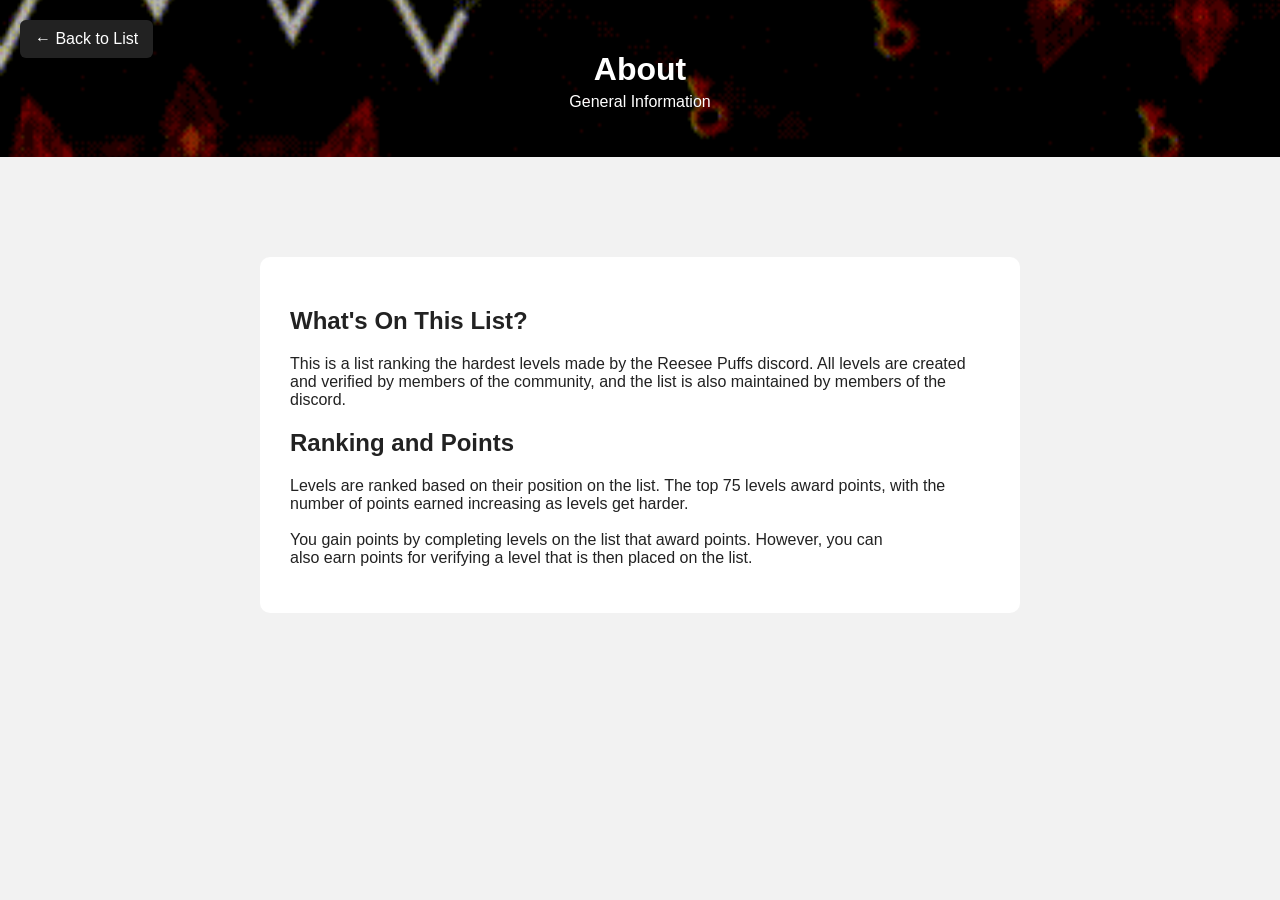
==== about.html @ 7ed479e8 "Update about.html" ====
<!DOCTYPE html>
<html lang="en">

<head>

    <!-- Character encoding -->
    <meta charset="UTF-8">

    <!-- Makes the page work properly on phones -->
    <meta name="viewport" content="width=device-width, initial-scale=1.0">

    <!-- Text shown in the browser tab -->
    <title>About the List</title>

    <!-- Connect our CSS file -->
    <link rel="stylesheet" href="style.css">

</head>

<body>

    <!-- Page header -->
    <header>

        <h1>About</h1>

        <p>General Information</p>

    </header>

    <main>

        <!-- Link back to the main list -->
        <a href="index.html" class="back-button">← Back to List</a>

        <!-- Information about the list -->
        <div class="level-page">

            <h2>What's On This List?</h2>

            <p>
                This is a list ranking the hardest levels made by the Reesee Puffs discord.
                All levels are created and verified by members of the community, 
                and the list is also maintained by members of the discord. 
            </p>

            <h2>Ranking and Points</h2>

            <p>
                Levels are ranked based on their position on the list.
                The top 75 levels award points, with the number of points
                earned increasing as levels get harder.

                <br><br>You gain points by completing levels on the list that award points. However, you can 
                <br>also earn points for verifying a level that is then placed on the list.
            </p>


        </div>

    </main>

</body>

</html>
---- style.css ----
body {
    font-family: Arial, sans-serif;
    margin: 0;
    background: #f2f2f2;
    color: #222;
}

header {
    text-align: center;
    padding: 30px;

    background-image: url("copy_6D8699FD-2E4E-4C5C-82E7-297C7E95AC44.gif");
    background-size: cover;
    background-position: center;

    color: white;
}

main {
    max-width: 900px;
    margin: 30px auto;
    padding: 0 20px;
}

.level {
    display: flex;
    align-items: center;

    background: white;
    margin-bottom: 10px;
    padding: 15px;

    border-radius: 8px;
}

.rank {
    font-size: 24px;
    font-weight: bold;
    width: 60px;
}

.level-info {
    flex: 1;
}

.level-name {
    font-size: 20px;
    font-weight: bold;
}

.creator {
    color: #666;
    margin-top: 4px;
}

.points {
    font-weight: bold;
    margin-right: 30px;
}

.verifier {
    color: #666;
}

/*text-decoration should set to 0 removes underline in link*/
.level-link {
    display: flex;
    align-items: center;

    width: 100%;

    color: inherit;
    text-decoration: none;
}

.back-button {
    position: fixed;

    top: 20px;
    left: 20px;

    padding: 10px 15px;

    background: #222;
    color: white;

    text-decoration: none;

    border-radius: 6px;
}

/* Main level information card */
.level-page {
    max-width: 700px;
    margin: 100px auto 30px;
    padding: 30px;

    background: white;

    border-radius: 10px;
}

/* Level page title */
header h1 {
    margin-bottom: 5px;
}

/* Level ranking */
.level-rank {
    font-size: 24px;
    font-weight: bold;
    margin-bottom: 15px;
}

/* Level points */
.level-points {
    font-size: 20px;
    font-weight: bold;
    margin-bottom: 15px;
}

/* Level verifier */
.level-verifier {
    margin-bottom: 15px;
}

/* Geometry Dash level ID */
.level-id {
    color: #666;
}

/* Level page subtitle */
header p {
    margin-top: 0;
}

/* Copy level ID button */
#copy-id-button {
    margin-left: 10px;

    padding: 5px 10px;

    border: none;
    border-radius: 5px;

    background: #222;
    color: white;

    cursor: pointer;
}

.player {
    display: flex;
    align-items: center;

    background: white;

    margin-bottom: 10px;
    padding: 15px;

    border-radius: 8px;
    text-decoration: none;
}

.player-name {
    flex: 1;

    font-size: 20px;
    font-weight: bold;
    text-decoration: none;
}

.player-points {
    font-weight: bold;
    text-decoration: none;
}

.small-tab {
   margin-left: 10px;

    padding: 5px 10px;

    border: none;
    border-radius: 5px;

    background: #222;
    color: white;

    cursor: pointer;
}

.player-rank {
    width: 60px;
    text-decoration: none;
    font-size: 24px;
    font-weight: bold;
}

.player-link {
    display: flex;
    align-items: center;

    width: 100%;

    color: inherit;
    text-decoration: none;
}


#completed-levels {
    margin-top: 20px;
}

.player-tag {
    display: inline-block;

    margin-left: 6px;
    padding: 3px 7px;

    border: 2px solid transparent;
    border-radius: 8px;

    font-size: 12px;
    font-weight: bold;

    background:
        linear-gradient(white, white) padding-box,
        linear-gradient(to right, currentColor, currentColor) border-box;
}

.victor {
    display: flex;
    align-items: center;

    margin-bottom: 8px;
}

.victor-rank {
    width: 40px;
    font-weight: bold;
}

.victor a {
    color: inherit;
    text-decoration: none;
    font-weight: bold;
}

.victor a:hover {
    text-decoration: underline;
}

.level-thumbnail {
    width: 120px;
    height: 68px;

    object-fit: cover;

    border-radius: 6px;

    margin-right: 15px;

    flex-shrink: 0;
}

.level-thumbnail-large {
    display: block;

    max-width: 100%;
    width: 600px;
    height: auto;

    margin: 0 auto 25px;

    border-radius: 8px;
}

.completed-level {
    display: flex;
    align-items: center;

    background: white;

    margin-bottom: 10px;
    padding: 15px;

    border-radius: 8px;
}

.completed-level-link {
    display: flex;
    align-items: center;

    flex: 1;

    color: inherit;
    text-decoration: none;
}

.completion-button {
    display: inline-block;

    margin-left: 15px;
    padding: 8px 12px;

    background: #222;
    color: white;

    border-radius: 6px;

    text-decoration: none;

    font-weight: bold;
    white-space: nowrap;
}

.completion-button:hover {
    background: #444;
}

.live-completion {
    background: #666;
    cursor: default;
}
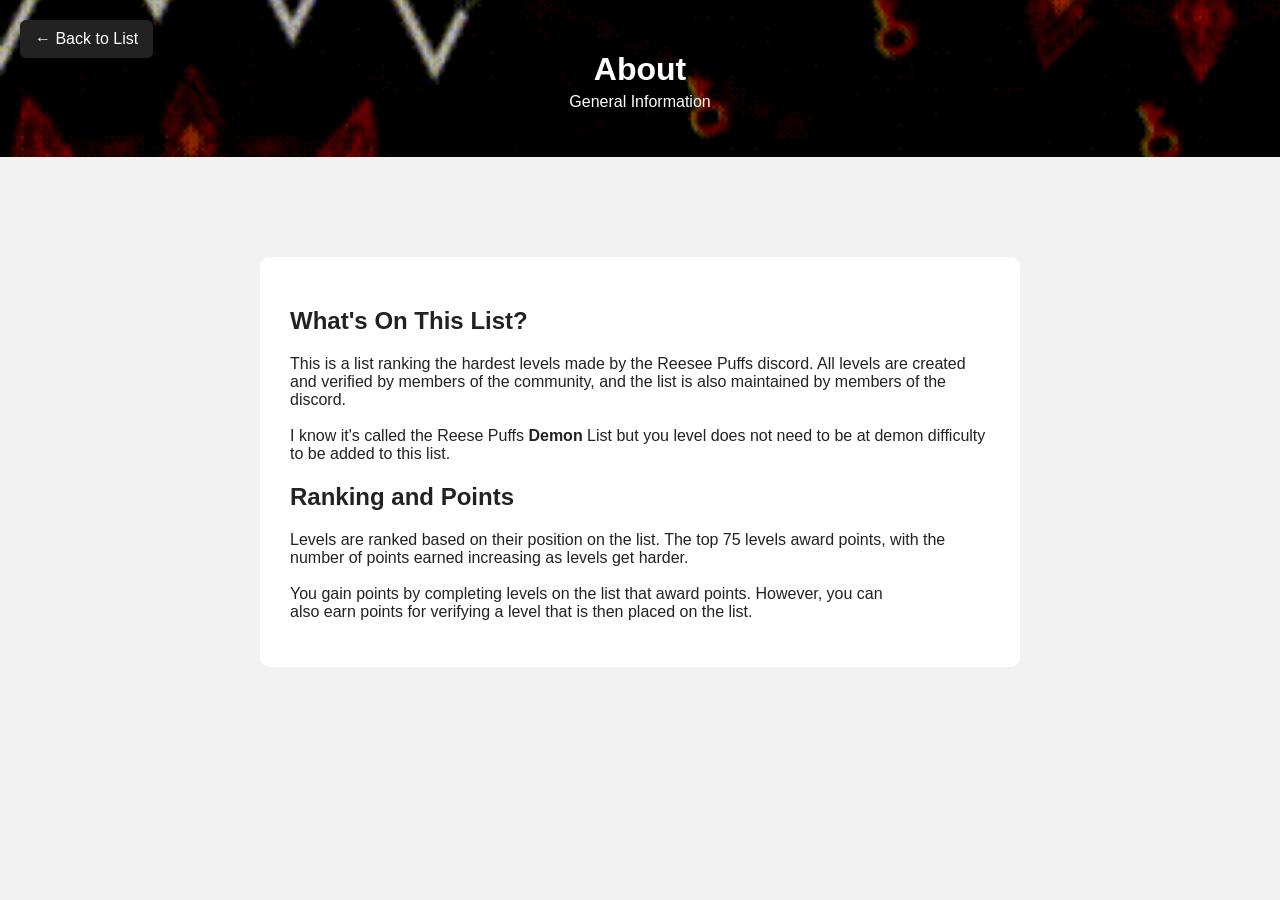
==== commit 7686ae47: "Update about.html" ====
--- a/about.html
+++ b/about.html
@@ -42,6 +42,9 @@
                 This is a list ranking the hardest levels made by the Reesee Puffs discord.
                 All levels are created and verified by members of the community, 
                 and the list is also maintained by members of the discord. 
+
+                <br><br>I know it's called the Reese Puffs <b>Demon</b> List but you level does not
+                need to be at demon difficulty to be added to this list.
             </p>
 
             <h2>Ranking and Points</h2>
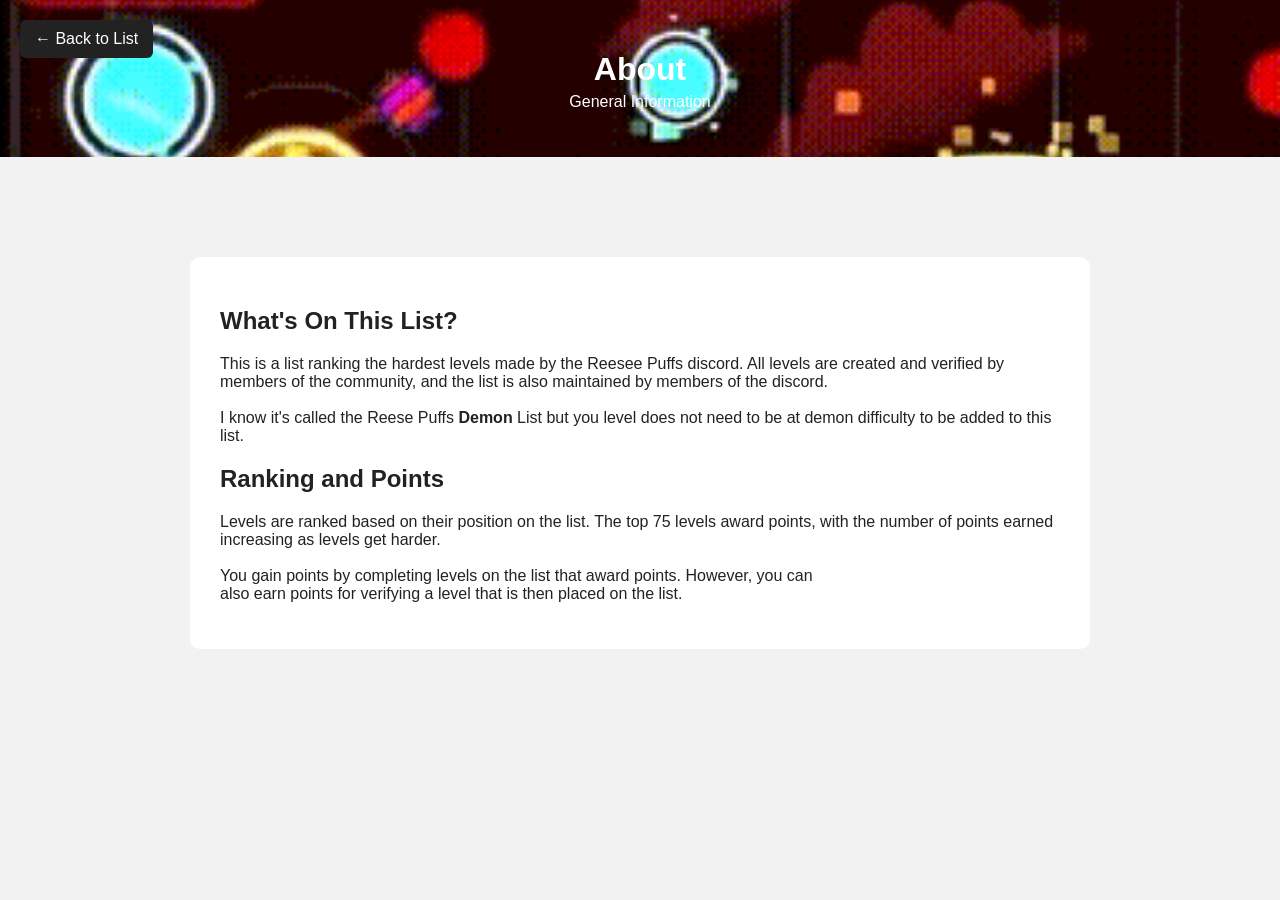
==== commit 7d3f372d: "Update about.html" ====
--- a/about.html
+++ b/about.html
@@ -62,7 +62,13 @@
         </div>
 
     </main>
-
+<img
+    src="https://ik.imagekit.io/2p4y4oqkx/IMG_2890.gif?updatedAt=1793098107416"
+    class="bottom-gif"
+    alt=""
+    aria-hidden="true"
+>
+    
 </body>
 
 </html>
--- a/style.css
+++ b/style.css
@@ -9,9 +9,13 @@
     text-align: center;
     padding: 30px;
 
-    background-image: url("copy_6D8699FD-2E4E-4C5C-82E7-297C7E95AC44.gif");
+    background-image: url("copy_343ABA05-15B9-43E9-93F7-6299D6457447.gif");
     background-size: cover;
     background-position: center;
+
+    position: sticky;
+    top: 0;
+    z-index: 1000;
 
     color: white;
 }
@@ -41,25 +45,44 @@
 
 .level-info {
     flex: 1;
+    text-align: left;
+
+    
 }
 
 .level-name {
     font-size: 20px;
     font-weight: bold;
+    white-space: nowrap;
+    color: #000;
+    text-decoration: none;
 }
 
 .creator {
     color: #666;
     margin-top: 4px;
+
+    
+    
 }
 
 .points {
     font-weight: bold;
+
+    margin-left: 20px;
     margin-right: 30px;
+
+    flex-shrink: 0;
 }
 
 .verifier {
     color: #666;
+
+    flex-shrink: 0;
+
+    
+
+    min-width: 180px;
 }
 
 /*text-decoration should set to 0 removes underline in link*/
@@ -68,6 +91,7 @@
     align-items: center;
 
     width: 100%;
+    min-width: 0;
 
     color: inherit;
     text-decoration: none;
@@ -87,6 +111,7 @@
     text-decoration: none;
 
     border-radius: 6px;
+    z-index: 1100;
 }
 
 /* Main level information card */
@@ -186,6 +211,10 @@
     background: #222;
     color: white;
 
+    
+
+    text-decoration: none;
+    
     cursor: pointer;
 }
 
@@ -220,8 +249,10 @@
     border: 2px solid transparent;
     border-radius: 8px;
 
-    font-size: 12px;
-    font-weight: bold;
+    font-size: calc(1em - 8px);
+    font-weight: bold;
+
+    
 
     background:
         linear-gradient(white, white) padding-box,
@@ -311,7 +342,7 @@
     text-decoration: none;
 
     font-weight: bold;
-    white-space: nowrap;
+    
 }
 
 .completion-button:hover {
@@ -322,3 +353,331 @@
     background: #666;
     cursor: default;
 }
+
+.creator-link {
+    color: inherit;
+    text-decoration: none;
+    font-weight: bold;
+    
+    display: inline-block;
+}
+
+.creator-link:hover {
+    text-decoration: underline;
+}
+
+.verifier-link {
+    color: inherit;
+    text-decoration: none;
+    font-weight: bold;
+    text-decoration: none;
+}
+
+.verifier-link:hover {
+    text-decoration: underline;
+
+}   
+
+
+/* Community ratings section */
+.level-ratings {
+    margin-top: 30px;
+    margin-bottom: 30px;
+}
+
+.level-ratings h2 {
+    margin-bottom: 20px;
+}
+
+/* One rating and its progress bar */
+
+.rating-row {
+    margin-bottom: 20px;
+}
+
+.rating-bar {
+    position: relative;
+
+    width: 100%;
+    height: 28px;
+
+    background: #ddd;
+    border-radius: 10px;
+
+    overflow: hidden;
+}
+
+.rating-fill {
+    width: 0%;
+    height: 100%;
+
+    background: #4caf50;
+    border-radius: 10px;
+
+    transition: width 0.4s ease;
+}
+
+.rating-text {
+    position: absolute;
+    inset: 0;
+
+    display: flex;
+    align-items: center;
+    justify-content: center;
+
+    font-size: 14px;
+    font-weight: bold;
+
+    color: #222;
+    white-space: nowrap;
+
+    pointer-events: none;
+}
+
+
+/* Player profile page layout */
+.player-profile-main {
+    max-width: 1100px;
+    margin: 30px auto;
+    padding: 0 20px;
+}
+
+/* Hardest level header card */
+
+/* Hardest level and list completion card */
+.hardest-card {
+    display: flex;
+    justify-content: space-between;
+    align-items: center;
+    gap: 20px;
+    background: white;
+    border-radius: 10px;
+    padding: 22px 25px;
+    margin: 20px 0;
+    border-left: 5px solid #222;
+    box-sizing: border-box;
+}
+
+.hardest-info,
+.completion-info {
+    flex: 1;
+    min-width: 0;
+}
+
+.completion-info {
+    text-align: right;
+}
+
+.hardest-card h2 {
+    margin: 0 0 10px;
+    font-size: 18px;
+    color: #666;
+}
+
+#player-hardest,
+#player-completion {
+    font-size: 24px;
+    font-weight: bold;
+    margin: 0;
+    overflow-wrap: anywhere;
+}
+
+#player-completion {
+    color: #2e8b57;
+}
+
+
+/* Two-column grid */
+.player-stats-grid {
+    display: grid;
+    grid-template-columns: repeat(2, minmax(0, 1fr));
+    gap: 20px;
+    align-items: start;
+}
+
+/* Individual statistics boxes */
+.player-stat-card {
+    min-width: 0;
+    background: white;
+    border-radius: 10px;
+    padding: 18px;
+    box-sizing: border-box;
+}
+
+.player-stat-card h2 {
+    margin: 0 0 15px;
+    font-size: 20px;
+}
+
+/* Scrollable list inside each box */
+.player-level-list {
+    height: 340px;
+    overflow-y: auto;
+    overflow-x: hidden;
+    padding-right: 5px;
+}
+
+/* Compact level entries within profile boxes */
+.player-stat-card .completed-level,
+.player-stat-card .level {
+    box-sizing: border-box;
+    min-width: 0;
+    margin-bottom: 8px;
+    padding: 10px;
+    border: 1px solid #e5e5e5;
+    border-radius: 7px;
+}
+
+.player-stat-card .completed-level-link,
+.player-stat-card .level-link {
+    min-width: 0;
+    flex: 1;
+}
+
+.player-stat-card .level-thumbnail {
+    width: 70px;
+    height: 42px;
+    margin-right: 8px;
+}
+
+.player-stat-card .rank {
+    width: 34px;
+    flex-shrink: 0;
+    font-size: 16px;
+}
+
+.player-stat-card .level-info {
+    min-width: 0;
+}
+
+.player-stat-card .level-name {
+    font-size: 15px;
+    overflow: hidden;
+    text-overflow: ellipsis;
+}
+
+.player-stat-card .points {
+    margin: 0 5px;
+    font-size: 12px;
+    white-space: nowrap;
+}
+
+.player-stat-card .completion-button {
+    margin-left: 6px;
+    padding: 6px 8px;
+    font-size: 11px;
+    white-space: nowrap;
+}
+
+
+/* Player name, tags, and points */
+.player-info-card {
+    background: white;
+    border-radius: 10px;
+    padding: 22px 25px;
+    margin: 20px 0;
+    text-align: center;
+}
+
+.player-info-card h2 {
+    margin: 0 0 10px;
+    font-size: 28px;
+}
+
+.player-info-card #player-tags {
+    margin-bottom: 10px;
+}
+
+.player-info-card #player-points {
+    margin: 0;
+    font-size: 18px;
+    font-weight: bold;
+    color: #555;
+}
+
+
+
+/* Wider main card for the individual level page */
+.level-page {
+    max-width: 1100px;
+    box-sizing: border-box;
+}
+
+/* Two-column grid for level details */
+.level-stats-grid {
+    display: grid;
+    grid-template-columns: repeat(2, minmax(0, 1fr));
+    gap: 20px;
+    align-items: stretch;
+    margin-top: 25px;
+}
+
+/* Individual level detail boxes */
+.level-detail-card {
+    min-width: 0;
+    box-sizing: border-box;
+    padding: 20px;
+    background: white;
+    border: 1px solid #e5e5e5;
+    border-radius: 10px;
+}
+
+.level-detail-card h2 {
+    margin: 0 0 18px;
+    font-size: 20px;
+}
+
+/* Override the old ratings section spacing */
+.level-detail-card.level-ratings {
+    margin: 0;
+}
+
+/* Keep ratings tidy inside their box */
+.level-detail-card .rating-row {
+    margin-bottom: 20px;
+}
+
+.level-detail-card .rating-row:last-child {
+    margin-bottom: 0;
+}
+
+/* Let long verifier notes scroll independently */
+.level-notes-content {
+    max-height: 300px;
+    overflow-y: auto;
+    overflow-wrap: anywhere;
+}
+
+/* Let the victor list scroll independently */
+.victor-list {
+    max-height: 300px;
+    overflow-y: auto;
+    overflow-x: hidden;
+    padding-right: 5px;
+}
+
+.victor-list .victor {
+    min-width: 0;
+    overflow-wrap: anywhere;
+}
+
+/* Fixed GIF at the bottom of the screen */
+.bottom-gif {
+    position: fixed;
+    bottom: 0;
+    left: 0;
+
+    width: 100%;
+    height: auto;
+
+    z-index: 0;
+    pointer-events: none;
+}
+
+/* Keep the website content above the GIF */
+header,
+main {
+    position: relative;
+    z-index: 1;
+}
+
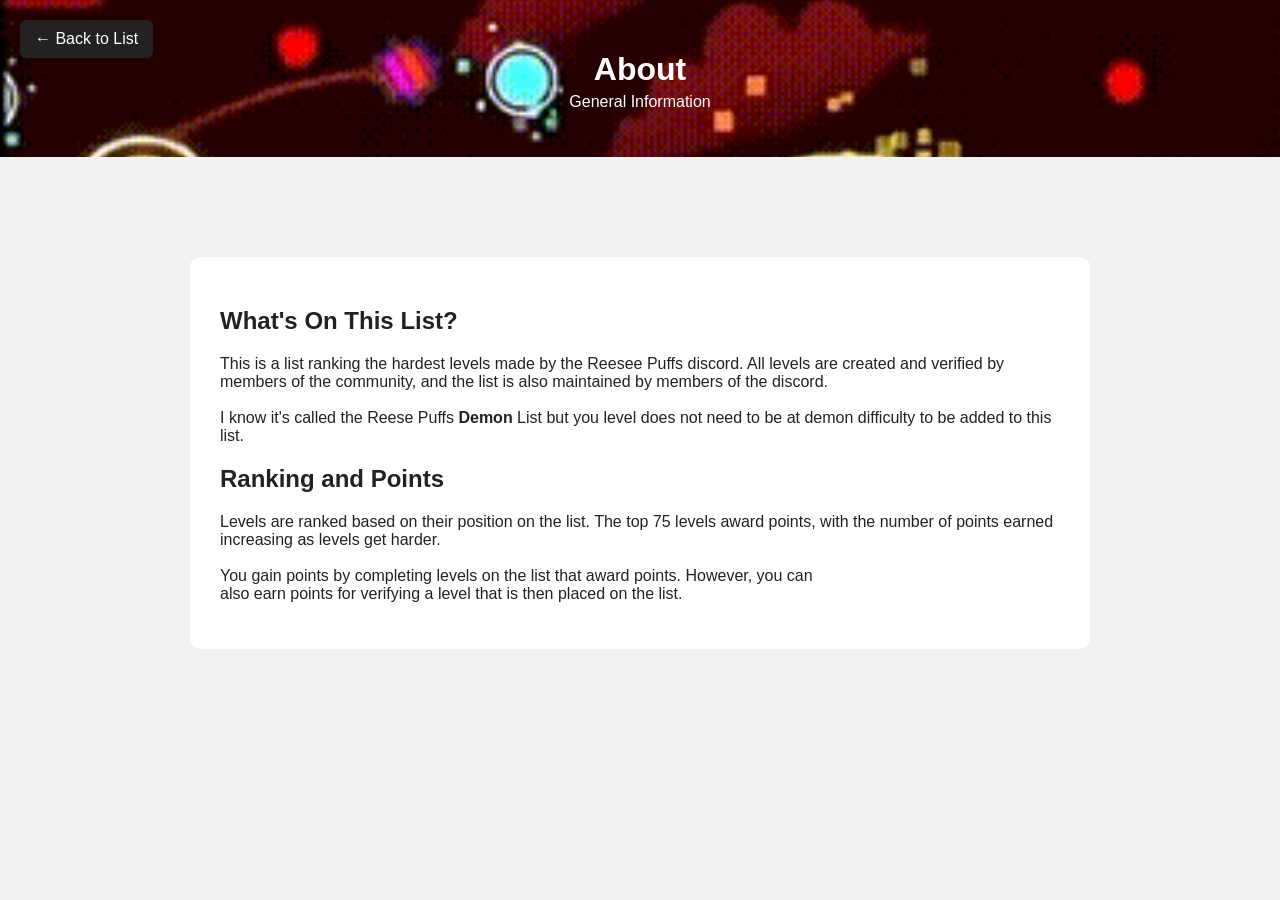
==== commit e820373d: "Update about.html" ====
--- a/about.html
+++ b/about.html
@@ -63,7 +63,7 @@
 
     </main>
 <img
-    src="https://ik.imagekit.io/2p4y4oqkx/IMG_2890.gif?updatedAt=1793098107416"
+    src="https://ik.imagekit.io/2p4y4oqkx/IMG_2891.gif?updatedAt=1793098614769"
     class="bottom-gif"
     alt=""
     aria-hidden="true"
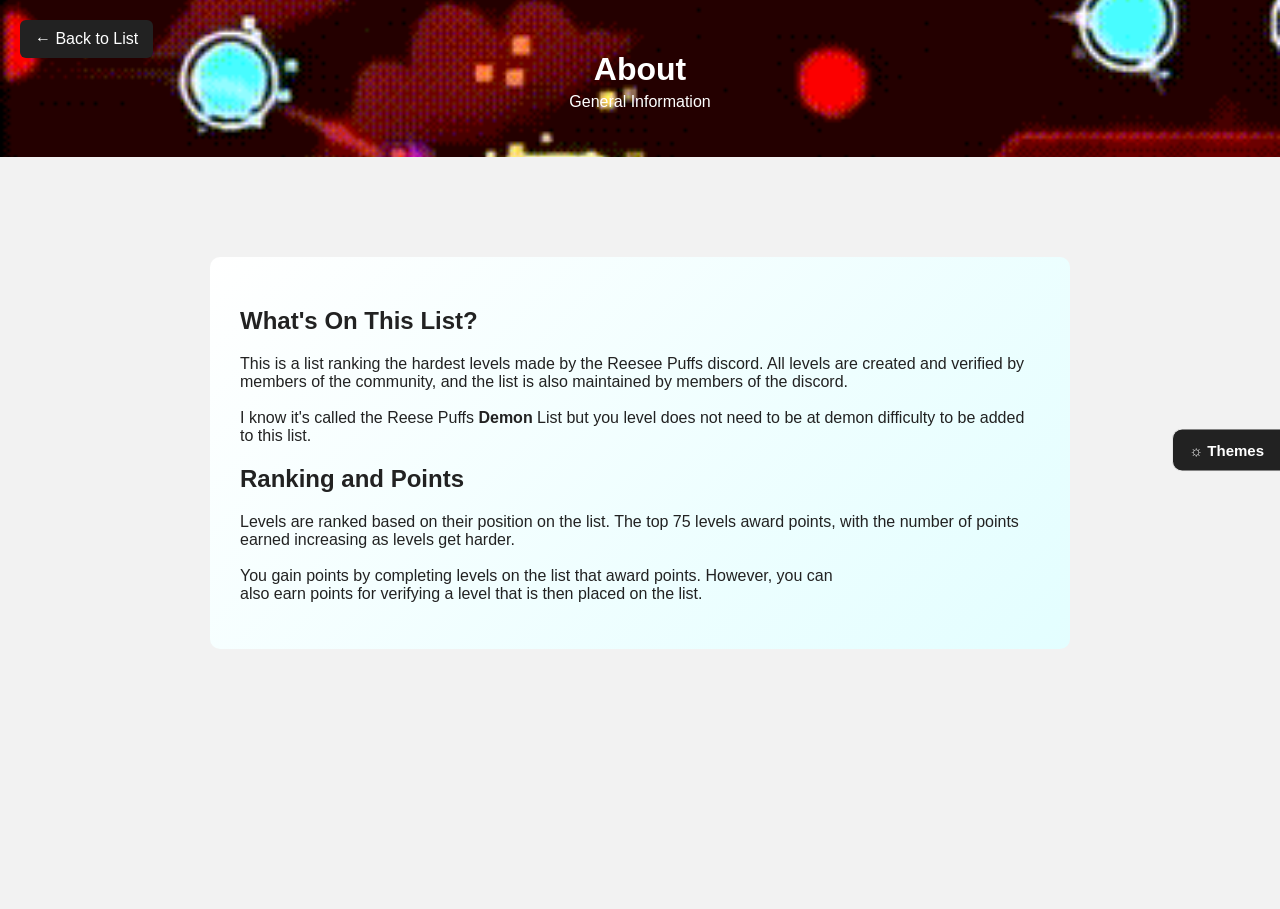
==== commit c4228b3b: "Update about.html" ====
--- a/about.html
+++ b/about.html
@@ -68,7 +68,52 @@
     alt=""
     aria-hidden="true"
 >
-    
+    <button
+    id="theme-menu-button"
+    class="theme-menu-button"
+    type="button"
+    aria-controls="theme-drawer"
+    aria-expanded="false"
+>
+    ☼ Themes
+</button>
+
+<div id="theme-overlay" class="theme-overlay"></div>
+
+<aside
+    id="theme-drawer"
+    class="theme-drawer"
+    aria-label="Website themes"
+    aria-hidden="true"
+>
+    <div class="theme-drawer-header">
+        <h2>Website Themes</h2>
+        <button
+            id="theme-close-button"
+            class="theme-close-button"
+            type="button"
+            aria-label="Close theme menu"
+        >
+            ×
+        </button>
+    </div>
+
+    <p>Choose how the website looks.</p>
+
+    <div class="theme-options">
+        <button class="theme-option" type="button" data-theme-choice="default">
+            <span class="theme-preview default-preview"></span>
+            <span>Default</span>
+        </button>
+
+        <button class="theme-option" type="button" data-theme-choice="dark">
+            <span class="theme-preview dark-preview"></span>
+            <span>Dark + Red</span>
+        </button>
+    </div>
+</aside>
+
+    <script src="themes.js"></script>
 </body>
 
 </html>
--- a/style.css
+++ b/style.css
@@ -1,15 +1,67 @@
+/* =========================
+   WEBSITE THEMES
+   ========================= */
+
+:root {
+    /* Main page */
+    --page-background: #f2f2f2;
+    --page-image: none;
+    --page-text: #222222;
+
+    /* Header */
+    --header-image: url("copy_343ABA05-15B9-43E9-93F7-6299D6457447.gif");
+    --header-text: #ffffff;
+
+    /* Bottom animation */
+    --bottom-gif-image: none;
+
+    /* Boxes */
+    --box-background: linear-gradient(
+        135deg,
+        #ffffff 0%,
+        #e3feff 100%
+    );
+    --box-outline: #e5e5e5;
+
+    /* Text */
+    --text-color: #222222;
+    --secondary-text-color: #666666;
+    --link-color: #4a78d0;
+
+    /* Buttons and accents */
+    --button-background: #222222;
+    --button-text: #ffffff;
+    --button-hover: #444444;
+    --accent-color: #4a78d0;
+
+    /* Rating bars */
+    --rating-background: #dddddd;
+    --rating-text: #222222;
+}
+
+
+
+
+
 body {
     font-family: Arial, sans-serif;
     margin: 0;
-    background: #f2f2f2;
-    color: #222;
-}
+
+    background-color: var(--page-background);
+    background-image: var(--page-image);
+    background-size: cover;
+    background-position: center;
+    background-attachment: fixed;
+
+    color: var(--page-text);
+}
+
 
 header {
     text-align: center;
     padding: 30px;
 
-    background-image: url("copy_343ABA05-15B9-43E9-93F7-6299D6457447.gif");
+    background-image: var(--header-image);
     background-size: cover;
     background-position: center;
 
@@ -17,7 +69,7 @@
     top: 0;
     z-index: 1000;
 
-    color: white;
+    color: var(--header-text);
 }
 
 main {
@@ -30,11 +82,15 @@
     display: flex;
     align-items: center;
 
-    background: white;
+    background: var(--box-background);
+    border: 1px solid var(--box-outline);
+    color: var(--text-color);
     margin-bottom: 10px;
-    padding: 15px;
+    padding: 20px;
 
     border-radius: 8px;
+    
+
 }
 
 .rank {
@@ -251,12 +307,8 @@
 
     font-size: calc(1em - 8px);
     font-weight: bold;
-
-    
-
-    background:
-        linear-gradient(white, white) padding-box,
-        linear-gradient(to right, currentColor, currentColor) border-box;
+     
+    background: transparent;
 }
 
 .victor {
@@ -310,7 +362,11 @@
     display: flex;
     align-items: center;
 
-    background: white;
+    background: linear-gradient(
+    135deg,
+    #ffffff 0%,
+    #e3feff 100%
+);
 
     margin-bottom: 10px;
     padding: 15px;
@@ -661,7 +717,8 @@
     overflow-wrap: anywhere;
 }
 
-/* Fixed GIF at the bottom of the screen */
+
+/* Animated GIF fixed to the bottom of the screen */
 .bottom-gif {
     position: fixed;
     bottom: 0;
@@ -674,10 +731,258 @@
     pointer-events: none;
 }
 
-/* Keep the website content above the GIF */
+/* Keep page content above the GIF */
 header,
 main {
     position: relative;
     z-index: 1;
 }
 
+/* Extra scrolling room beneath the last level */
+main {
+    padding-bottom: 200px;
+    box-sizing: border-box;
+}
+
+/* THEME-AWARE CARDS */
+
+/* Main cards and panels */
+.level-page,
+.player,
+.hardest-card,
+.player-stat-card,
+.player-info-card,
+.level-detail-card {
+    background: var(--box-background);
+    color: var(--text-color);
+    border-color: var(--box-outline);
+}
+
+/* Keep the left accent on the hardest-level card */
+.hardest-card {
+    border-left: 5px solid var(--box-outline);
+}
+
+/* Level entries inside player profiles */
+.player-stat-card .completed-level,
+.player-stat-card .level {
+    background: var(--box-background);
+    color: var(--text-color);
+    border-color: var(--box-outline);
+}
+
+/* Secondary text */
+.creator,
+.verifier,
+.level-id,
+.hardest-card h2 {
+    color: var(--secondary-text-color);
+}
+
+/* =========================
+   THEME-AWARE BUTTONS
+   ========================= */
+
+.back-button,
+#copy-id-button,
+.small-tab,
+.completion-button {
+    background: var(--button-background);
+    color: var(--button-text);
+}
+
+/* Button hover effect */
+.back-button:hover,
+#copy-id-button:hover,
+.small-tab:hover,
+.completion-button:hover {
+    background: var(--button-hover);
+}
+
+/* Keep live completions visually distinct */
+.live-completion {
+    background: var(--secondary-text-color);
+    color: var(--button-text);
+}
+
+/* THEME-AWARE RATING BARS */
+
+.rating-bar {
+    background: var(--rating-background);
+}
+
+.rating-text {
+    color: var(--rating-text);
+}
+
+/* =========================
+   SLIDING THEME MENU
+   ========================= */
+
+/* Button that opens the menu */
+.theme-menu-button {
+    position: fixed;
+    right: 0;
+    top: 50%;
+    transform: translateY(-50%);
+
+    padding: 12px 16px;
+    border: 1px solid var(--box-outline);
+    border-right: none;
+    border-radius: 10px 0 0 10px;
+
+    background: var(--button-background);
+    color: var(--button-text);
+
+    font-size: 15px;
+    font-weight: bold;
+    cursor: pointer;
+
+    z-index: 1200;
+}
+
+/* Dimmed area behind the drawer */
+.theme-overlay {
+    position: fixed;
+    inset: 0;
+
+    background: rgba(0, 0, 0, 0.5);
+
+    opacity: 0;
+    visibility: hidden;
+    transition: opacity 0.3s ease, visibility 0.3s ease;
+
+    z-index: 1300;
+}
+
+/* The drawer itself */
+.theme-drawer {
+    position: fixed;
+    top: 0;
+    right: 0;
+
+    width: 320px;
+    max-width: 85%;
+    height: 100%;
+    box-sizing: border-box;
+
+    padding: 25px;
+
+    background: var(--box-background);
+    color: var(--text-color);
+    border-left: 1px solid var(--box-outline);
+
+    transform: translateX(100%);
+    transition: transform 0.3s ease;
+
+    overflow-y: auto;
+    z-index: 1400;
+}
+
+/* Open state */
+.theme-drawer.is-open {
+    transform: translateX(0);
+}
+
+.theme-overlay.is-open {
+    opacity: 1;
+    visibility: visible;
+}
+
+/* Drawer heading */
+.theme-drawer-header {
+    display: flex;
+    align-items: center;
+    justify-content: space-between;
+    gap: 15px;
+}
+
+.theme-drawer-header h2 {
+    margin: 0;
+    font-size: 24px;
+}
+
+/* Close button */
+.theme-close-button {
+    border: none;
+    background: transparent;
+    color: var(--text-color);
+
+    font-size: 32px;
+    cursor: pointer;
+}
+
+/* Theme choices */
+.theme-options {
+    display: flex;
+    flex-direction: column;
+    gap: 12px;
+
+    margin-top: 25px;
+}
+
+.theme-option {
+    display: flex;
+    align-items: center;
+    gap: 12px;
+
+    width: 100%;
+    padding: 12px;
+
+    background: var(--box-background);
+    color: var(--text-color);
+    border: 1px solid var(--box-outline);
+    border-radius: 8px;
+
+    font-size: 16px;
+    text-align: left;
+    cursor: pointer;
+}
+
+/* Highlight the currently selected theme */
+.theme-option.selected {
+    outline: 2px solid var(--accent-color);
+    outline-offset: 2px;
+}
+
+/* Small preview swatches */
+.theme-preview {
+    width: 48px;
+    height: 32px;
+    flex-shrink: 0;
+
+    border: 1px solid var(--box-outline);
+    border-radius: 5px;
+}
+
+.default-preview {
+    background: linear-gradient(
+        135deg,
+        #ffffff,
+        #e3feff
+    );
+}
+
+.dark-preview {
+    background: linear-gradient(
+        135deg,
+        #242424,
+        #111111
+    );
+}
+
+/* Respect reduced-motion preferences */
+@media (prefers-reduced-motion: reduce) {
+    .theme-drawer,
+    .theme-overlay {
+        transition: none;
+    }
+}
+
+
+/* Move the bottom GIF down on non-portrait-mobile screens */
+@media (orientation: landscape), (min-width: 768px) {
+    .bottom-gif {
+        bottom: -30px;
+    }
+}
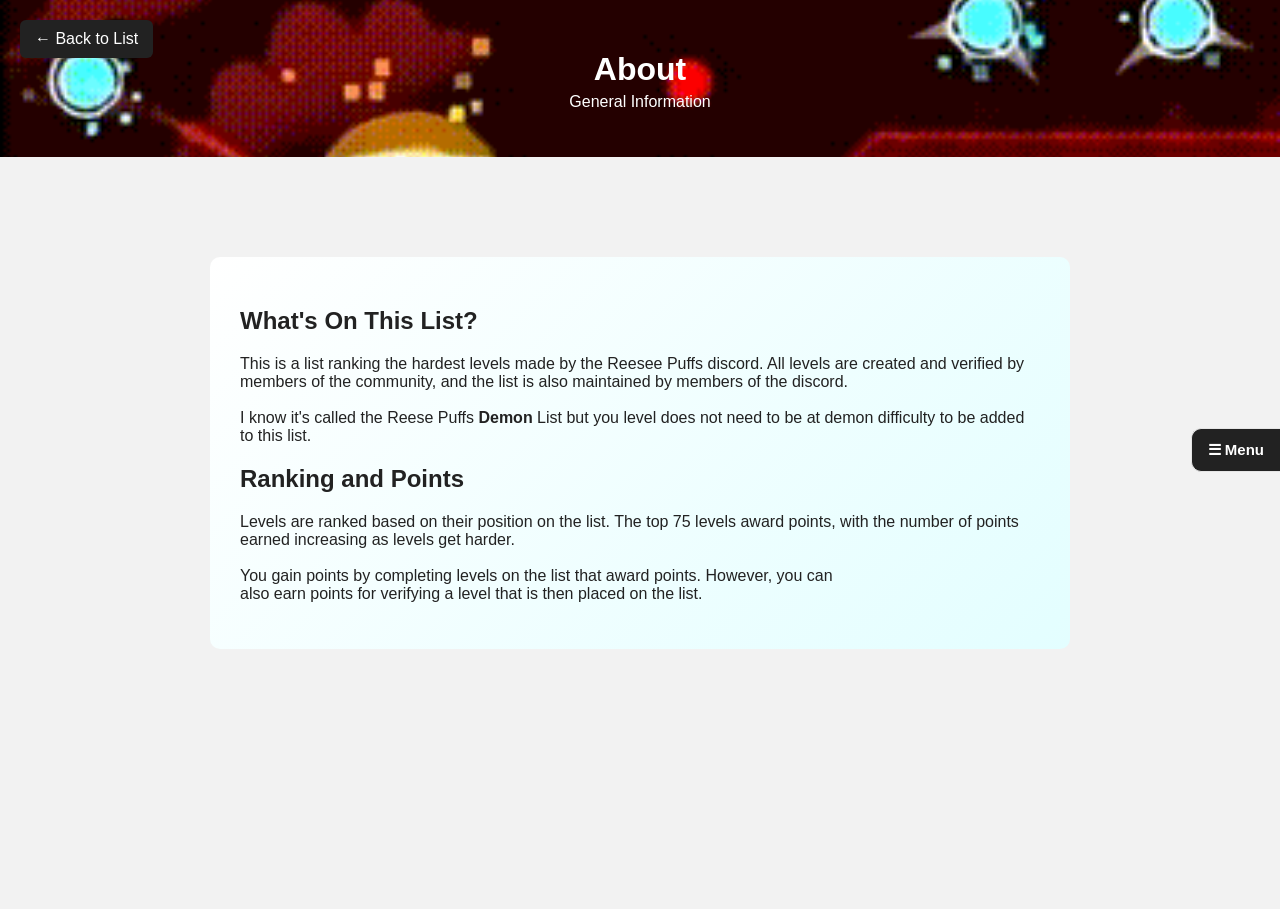
==== commit 471c8da5: "Update about.html" ====
--- a/about.html
+++ b/about.html
@@ -62,57 +62,9 @@
         </div>
 
     </main>
-<img
-    src="https://ik.imagekit.io/2p4y4oqkx/IMG_2891.gif?updatedAt=1793098614769"
-    class="bottom-gif"
-    alt=""
-    aria-hidden="true"
->
-    <button
-    id="theme-menu-button"
-    class="theme-menu-button"
-    type="button"
-    aria-controls="theme-drawer"
-    aria-expanded="false"
->
-    ☼ Themes
-</button>
 
-<div id="theme-overlay" class="theme-overlay"></div>
 
-<aside
-    id="theme-drawer"
-    class="theme-drawer"
-    aria-label="Website themes"
-    aria-hidden="true"
->
-    <div class="theme-drawer-header">
-        <h2>Website Themes</h2>
-        <button
-            id="theme-close-button"
-            class="theme-close-button"
-            type="button"
-            aria-label="Close theme menu"
-        >
-            ×
-        </button>
-    </div>
-
-    <p>Choose how the website looks.</p>
-
-    <div class="theme-options">
-        <button class="theme-option" type="button" data-theme-choice="default">
-            <span class="theme-preview default-preview"></span>
-            <span>Default</span>
-        </button>
-
-        <button class="theme-option" type="button" data-theme-choice="dark">
-            <span class="theme-preview dark-preview"></span>
-            <span>Dark + Red</span>
-        </button>
-    </div>
-</aside>
-
+    <script src="emoji.js"></script>
     <script src="themes.js"></script>
 </body>
 
--- a/style.css
+++ b/style.css
@@ -289,6 +289,26 @@
 
     color: inherit;
     text-decoration: none;
+}
+
+/* Player avatar and name */
+.player-name-container {
+    display: flex;
+    align-items: center;
+    gap: 10px;
+
+    flex: 1;
+    min-width: 0;
+}
+
+.player-avatar {
+    width: 36px;
+    height: 36px;
+
+    border-radius: 50%;
+    object-fit: cover;
+
+    flex-shrink: 0;
 }
 
 
@@ -633,6 +653,17 @@
     padding: 22px 25px;
     margin: 20px 0;
     text-align: center;
+}
+
+/* Individual player profile avatar */
+.profile-avatar {
+    width: 100px;
+    height: 100px;
+
+    border-radius: 50%;
+    object-fit: cover;
+
+    margin-bottom: 12px;
 }
 
 .player-info-card h2 {
@@ -986,3 +1017,709 @@
         bottom: -30px;
     }
 }
+
+
+/* =========================================
+   MOBILE LAYOUT — PORTRAIT PHONES - PROBABLY DOESNT WORK STILL
+   ========================================= */
+
+@media screen and (max-width: 650px) and (orientation: portrait) {
+
+    /* General page layout */
+    body {
+        background-attachment: scroll;
+    }
+
+    main,
+    .player-profile-main {
+        width: auto;
+        max-width: 100%;
+        margin: 15px 0;
+        padding-left: 12px;
+        padding-right: 12px;
+        box-sizing: border-box;
+    }
+
+    /* Header */
+    header {
+        padding: 22px 12px;
+    }
+
+    header h1 {
+        font-size: 26px;
+    }
+
+    header p {
+        font-size: 14px;
+    }
+
+    /* Back button */
+    .back-button {
+        top: 10px;
+        left: 10px;
+        padding: 8px 10px;
+        font-size: 12px;
+    }
+
+    /* Demon list entries */
+    .level {
+        flex-wrap: wrap;
+        gap: 8px;
+        padding: 12px;
+    }
+
+    .level-link {
+        flex-wrap: wrap;
+        gap: 6px;
+    }
+
+    .level-thumbnail {
+        width: 90px;
+        height: 51px;
+        margin-right: 5px;
+    }
+
+    .rank {
+        width: 35px;
+        font-size: 18px;
+    }
+
+    .level-name {
+        font-size: 16px;
+        white-space: normal;
+        overflow-wrap: anywhere;
+    }
+
+    .level-info {
+        min-width: 0;
+    }
+
+    .creator,
+    .verifier {
+        font-size: 12px;
+        min-width: 0;
+    }
+
+    .points {
+        margin: 0 5px;
+        font-size: 13px;
+    }
+
+    /* Player leaderboard */
+    .player {
+        flex-wrap: wrap;
+        gap: 8px;
+        padding: 12px;
+    }
+
+    .player-link {
+        flex-wrap: wrap;
+        gap: 6px;
+    }
+
+    .player-rank {
+        width: 35px;
+        font-size: 18px;
+    }
+
+    .player-name {
+        min-width: 0;
+        font-size: 16px;
+        overflow-wrap: anywhere;
+    }
+
+    .player-points {
+        font-size: 13px;
+    }
+
+    .small-tab {
+        margin-left: 5px;
+        padding: 5px 8px;
+        font-size: 12px;
+    }
+
+    /* Tags */
+    .player-tag {
+        margin: 3px 2px;
+        padding: 2px 5px;
+        font-size: 11px;
+    }
+
+    /* Individual level page */
+    .level-page {
+        width: auto;
+        max-width: 100%;
+        margin: 75px 0 20px;
+        padding: 15px;
+    }
+
+    .level-thumbnail-large {
+        width: 100%;
+        max-width: 100%;
+    }
+
+    .level-rank {
+        font-size: 20px;
+    }
+
+    .level-points {
+        font-size: 17px;
+    }
+
+    .level-stats-grid {
+        grid-template-columns: minmax(0, 1fr);
+        gap: 14px;
+        margin-top: 18px;
+    }
+
+    .level-detail-card {
+        padding: 15px;
+    }
+
+    .level-detail-card h2 {
+        font-size: 18px;
+    }
+
+    .rating-bar {
+        height: 25px;
+    }
+
+    .level-notes-content,
+    .victor-list {
+        max-height: 250px;
+    }
+
+    /* Player profile */
+    .player-info-card {
+        padding: 18px 12px;
+    }
+
+    .player-info-card h2 {
+        font-size: 23px;
+        overflow-wrap: anywhere;
+    }
+
+    .hardest-card {
+        flex-direction: column;
+        align-items: stretch;
+        gap: 18px;
+        padding: 17px;
+        margin-top: 20px;
+    }
+
+    .completion-info {
+        text-align: left;
+    }
+
+    #player-hardest,
+    #player-completion {
+        font-size: 20px;
+    }
+
+    .player-stats-grid {
+        grid-template-columns: minmax(0, 1fr);
+        gap: 15px;
+    }
+
+    .player-stat-card {
+        padding: 14px;
+    }
+
+    .player-level-list {
+        height: 300px;
+    }
+
+    .player-stat-card .level-thumbnail {
+        width: 55px;
+        height: 32px;
+    }
+
+    .player-stat-card .level-name {
+        font-size: 13px;
+    }
+
+    .player-stat-card .points {
+        font-size: 11px;
+    }
+
+    .player-stat-card .completion-button {
+        margin-left: 4px;
+        padding: 6px;
+        font-size: 10px;
+    }
+
+    /* Theme menu */
+    .theme-menu-button {
+        padding: 10px 11px;
+        font-size: 13px;
+    }
+
+    .theme-drawer {
+        width: 300px;
+        max-width: 88vw;
+        padding: 20px;
+    }
+
+    /* Bottom animation */
+    .bottom-gif {
+        
+        width: 100%;
+        object-fit: contain;
+        object-position: bottom center;
+    }
+
+    main {
+        padding-bottom: 150px;
+    }
+}
+
+
+/* ============================= */
+/* BOUNTY BOARD                  */
+/* ============================= */
+
+.bounty-grid {
+    display: grid;
+    grid-template-columns: repeat(3, minmax(0, 1fr));
+    gap: 20px;
+    align-items: start;
+    margin: 25px auto;
+    max-width: 1200px;
+}
+
+.bounty-section {
+    min-width: 0;
+    padding: 20px;
+    background: var(--box-background);
+    color: var(--text-color);
+    border: 1px solid var(--box-outline);
+    border-radius: 12px;
+}
+
+.bounty-section h2 {
+    margin: 0 0 18px;
+    color: var(--text-color);
+    text-align: center;
+}
+
+.bounty-list {
+    display: flex;
+    flex-direction: column;
+    gap: 12px;
+}
+
+.bounty-card {
+    display: flex;
+    align-items: center;
+    gap: 12px;
+    width: 100%;
+    padding: 12px;
+    text-align: left;
+    color: var(--text-color);
+    background: var(--page-background);
+    border: 1px solid var(--box-outline);
+    border-radius: 9px;
+    cursor: pointer;
+    font: inherit;
+    transition: transform 0.15s ease, border-color 0.15s ease;
+}
+
+.bounty-card:hover {
+    transform: translateY(-2px);
+    border-color: var(--accent-color);
+}
+
+.bounty-card-thumbnail {
+    width: 90px;
+    height: 51px;
+    flex-shrink: 0;
+    object-fit: cover;
+    border-radius: 5px;
+}
+
+.bounty-card-info {
+    min-width: 0;
+}
+
+.bounty-card-name {
+    display: block;
+    margin-bottom: 5px;
+    font-weight: bold;
+    overflow-wrap: anywhere;
+}
+
+.bounty-card-creator {
+    display: block;
+    color: var(--secondary-text-color);
+    font-size: 13px;
+    overflow-wrap: anywhere;
+}
+
+.bounty-card-status {
+    display: inline-block;
+    margin-top: 6px;
+    color: var(--secondary-text-color);
+    font-size: 12px;
+}
+
+.bounty-empty {
+    color: var(--secondary-text-color);
+    text-align: center;
+    font-size: 14px;
+}
+
+/* ============================= */
+/* BOUNTY POP-UP                 */
+/* ============================= */
+
+.bounty-modal {
+    position: fixed;
+    inset: 0;
+    z-index: 2000;
+    display: flex;
+    align-items: center;
+    justify-content: center;
+    padding: 20px;
+    box-sizing: border-box;
+    background: rgba(0, 0, 0, 0.7);
+
+    opacity: 0;
+    visibility: hidden;
+    pointer-events: none;
+    transition: opacity 0.2s ease, visibility 0.2s ease;
+}
+
+.bounty-modal.is-open {
+    opacity: 1;
+    visibility: visible;
+    pointer-events: auto;
+}
+
+.bounty-modal-content {
+    position: relative;
+    display: flex;
+    gap: 22px;
+    width: 100%;
+    max-width: 750px;
+    max-height: 85vh;
+    overflow-y: auto;
+    padding: 25px;
+    box-sizing: border-box;
+    background: var(--box-background);
+    color: var(--text-color);
+    border: 1px solid var(--box-outline);
+    border-radius: 14px;
+    transform: translateY(12px);
+    transition: transform 0.2s ease;
+}
+
+.bounty-modal.is-open .bounty-modal-content {
+    transform: translateY(0);
+}
+
+.bounty-modal-thumbnail {
+    width: 40%;
+    max-width: 280px;
+    height: fit-content;
+    aspect-ratio: 16 / 9;
+    object-fit: cover;
+    border-radius: 8px;
+    flex-shrink: 0;
+}
+
+.bounty-modal-info {
+    min-width: 0;
+    flex: 1;
+    overflow-wrap: anywhere;
+}
+
+.bounty-modal-info h2 {
+    margin: 0 35px 5px 0;
+    color: var(--text-color);
+}
+
+.bounty-modal-creator {
+    margin-top: 0;
+    color: var(--secondary-text-color);
+}
+
+.bounty-modal-detail {
+    margin-top: 20px;
+}
+
+.bounty-modal-detail h3 {
+    margin-bottom: 6px;
+    font-size: 16px;
+}
+
+.bounty-modal-detail p {
+    margin-top: 0;
+    line-height: 1.5;
+    white-space: pre-wrap;
+}
+
+.bounty-modal-footer {
+    margin-top: 22px;
+    padding-top: 12px;
+    border-top: 1px solid var(--box-outline);
+    overflow-wrap: anywhere;
+}
+
+.bounty-modal-footer p {
+    margin: 7px 0;
+}
+
+.bounty-modal-close {
+    position: absolute;
+    top: 10px;
+    right: 12px;
+    width: 36px;
+    height: 36px;
+    border: none;
+    border-radius: 50%;
+    background: var(--button-background);
+    color: var(--button-text);
+    font-size: 25px;
+    line-height: 1;
+    cursor: pointer;
+}
+
+.bounty-modal-close:hover {
+    background: var(--button-hover);
+}
+
+/* ============================= */
+/* BOUNTY BOARD — MOBILE         */
+/* ============================= */
+
+@media screen and (max-width: 800px) {
+    .bounty-grid {
+        grid-template-columns: minmax(0, 1fr);
+        gap: 15px;
+        margin: 18px 0;
+    }
+
+    .bounty-section {
+        padding: 16px;
+    }
+
+    .bounty-modal-content {
+        flex-direction: column;
+        gap: 15px;
+        max-height: 90vh;
+        padding: 20px;
+    }
+
+    .bounty-modal-thumbnail {
+        width: 100%;
+        max-width: none;
+    }
+
+    .bounty-modal-info h2 {
+        margin-right: 35px;
+    }
+}
+
+@media (prefers-reduced-motion: reduce) {
+    .bounty-card,
+    .bounty-modal,
+    .bounty-modal-content {
+        transition: none;
+    }
+}
+
+
+/* Bounty status indicators */
+
+.bounty-status {
+    display: inline-block;
+    width: fit-content;
+    margin-top: 7px;
+    padding: 4px 9px;
+    border-radius: 6px;
+    font-size: 11px;
+    font-weight: bold;
+    text-transform: uppercase;
+}
+
+.bounty-status.open {
+    background: rgba(53, 168, 83, 0.25);
+    color: #237a3b;
+    border: 1px solid rgba(53, 168, 83, 0.25);
+}
+
+.bounty-status.claimed {
+    background: rgba(215, 155, 25, 0.25);
+    color: #946200;
+    border: 1px solid rgba(215, 155, 25, 0.25);
+}
+
+.bounty-status.closed {
+    background: rgba(244, 82, 96, 0.25);
+    color: #a52834;
+    border: 1px solid rgba(244, 82, 96, 0.25);
+}
+
+.bounty-card-id,
+.bounty-modal-id {
+    display: block;
+    color: var(--secondary-text-color);
+    font-size: 11px;
+    opacity: 0.8;
+}
+
+.bounty-modal-id {
+    margin: 4px 0 10px;
+}
+
+
+.custom-emoji {
+    width: 1.2em;
+    height: 1.2em;
+    object-fit: contain;
+    vertical-align: -0.2em;
+    display: inline-block;
+}
+
+/* =========================
+   SIDEBAR NAVIGATION
+   ========================= */
+
+.menu-navigation {
+    display: flex;
+    flex-direction: column;
+    gap: 8px;
+
+    margin-top: 20px;
+}
+
+.menu-link {
+    display: flex;
+    align-items: center;
+    gap: 12px;
+
+    padding: 12px;
+
+    border: 1px solid var(--box-outline);
+    border-radius: 8px;
+
+    background: var(--box-background);
+    color: var(--text-color);
+
+    text-decoration: none;
+    font-size: 16px;
+    font-weight: bold;
+
+    transition: background 0.2s ease, transform 0.2s ease;
+}
+
+.menu-link span {
+    width: 22px;
+    text-align: center;
+    font-size: 19px;
+}
+
+.menu-link:hover {
+    background: var(--button-hover);
+    color: var(--button-text);
+    transform: translateX(-3px);
+}
+
+/* Divider between navigation and settings */
+
+.menu-divider {
+    height: 1px;
+    background: var(--box-outline);
+    margin: 22px 0;
+}
+
+/* Appearance dropdown */
+
+.appearance-section {
+    border: 1px solid var(--box-outline);
+    border-radius: 8px;
+    padding: 12px;
+}
+
+.appearance-section summary {
+    display: flex;
+    justify-content: space-between;
+    align-items: center;
+
+    font-size: 16px;
+    font-weight: bold;
+
+    cursor: pointer;
+    list-style: none;
+}
+
+.appearance-section summary::-webkit-details-marker {
+    display: none;
+}
+
+.appearance-arrow {
+    transition: transform 0.2s ease;
+}
+
+.appearance-section[open] .appearance-arrow {
+    transform: rotate(180deg);
+}
+
+.appearance-section > p {
+    color: var(--secondary-text-color);
+    font-size: 14px;
+    margin-bottom: 12px;
+}
+
+/* Theme options inside Appearance */
+
+.appearance-section .theme-options {
+    margin-top: 12px;
+}
+
+/* =========================
+   LEADERBOARD TABS
+   ========================= */
+
+.leaderboard-tabs {
+    display: flex;
+    justify-content: center;
+    gap: 10px;
+    margin: 25px 0;
+    flex-wrap: wrap;
+}
+
+.leaderboard-tab {
+    padding: 12px 20px;
+
+    border: 1px solid var(--box-outline);
+    border-radius: 8px;
+
+    background: var(--box-background);
+    color: var(--text-color);
+
+    font-size: 15px;
+    font-weight: bold;
+
+    cursor: pointer;
+
+    transition: background 0.2s ease, color 0.2s ease;
+}
+
+.leaderboard-tab:hover {
+    border-color: var(--accent-color);
+}
+
+.leaderboard-tab.active {
+    background: var(--button-background);
+    color: var(--button-text);
+    border-color: var(--button-background);
+}
+
+.player-info-card #player-creator-points {
+    margin: 8px 0 0;
+    font-size: 16px;
+    font-weight: bold;
+    color: var(--secondary-text-color);
+}
+
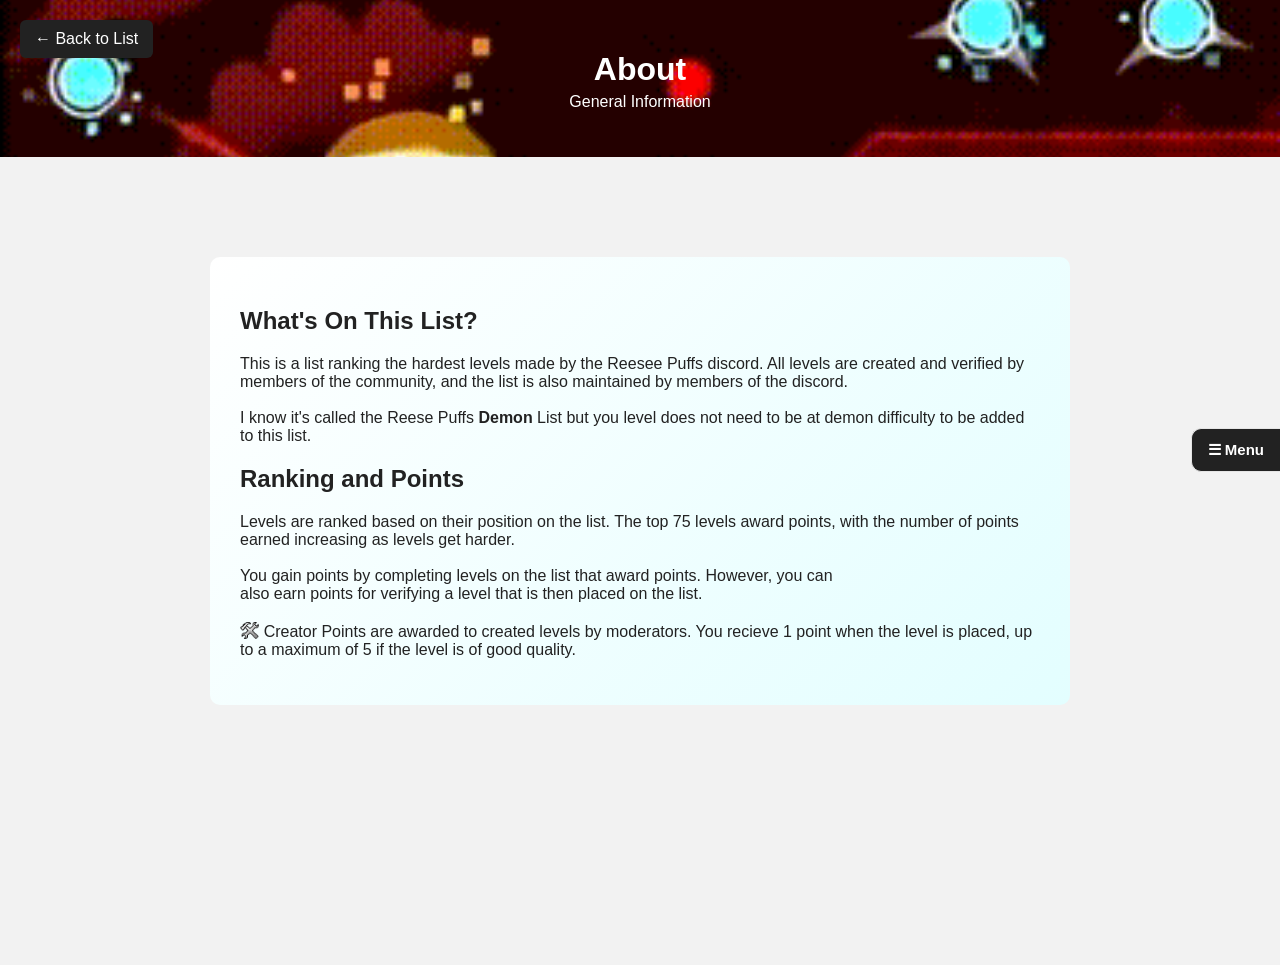
==== commit a791809b: "Update about.html" ====
--- a/about.html
+++ b/about.html
@@ -56,6 +56,8 @@
 
                 <br><br>You gain points by completing levels on the list that award points. However, you can 
                 <br>also earn points for verifying a level that is then placed on the list.
+
+                <br><br>:creator_points: Creator Points are awarded to created levels by moderators. You recieve 1 point when the level is placed, up to a maximum of 5 if the level is of good quality.
             </p>
 
 
